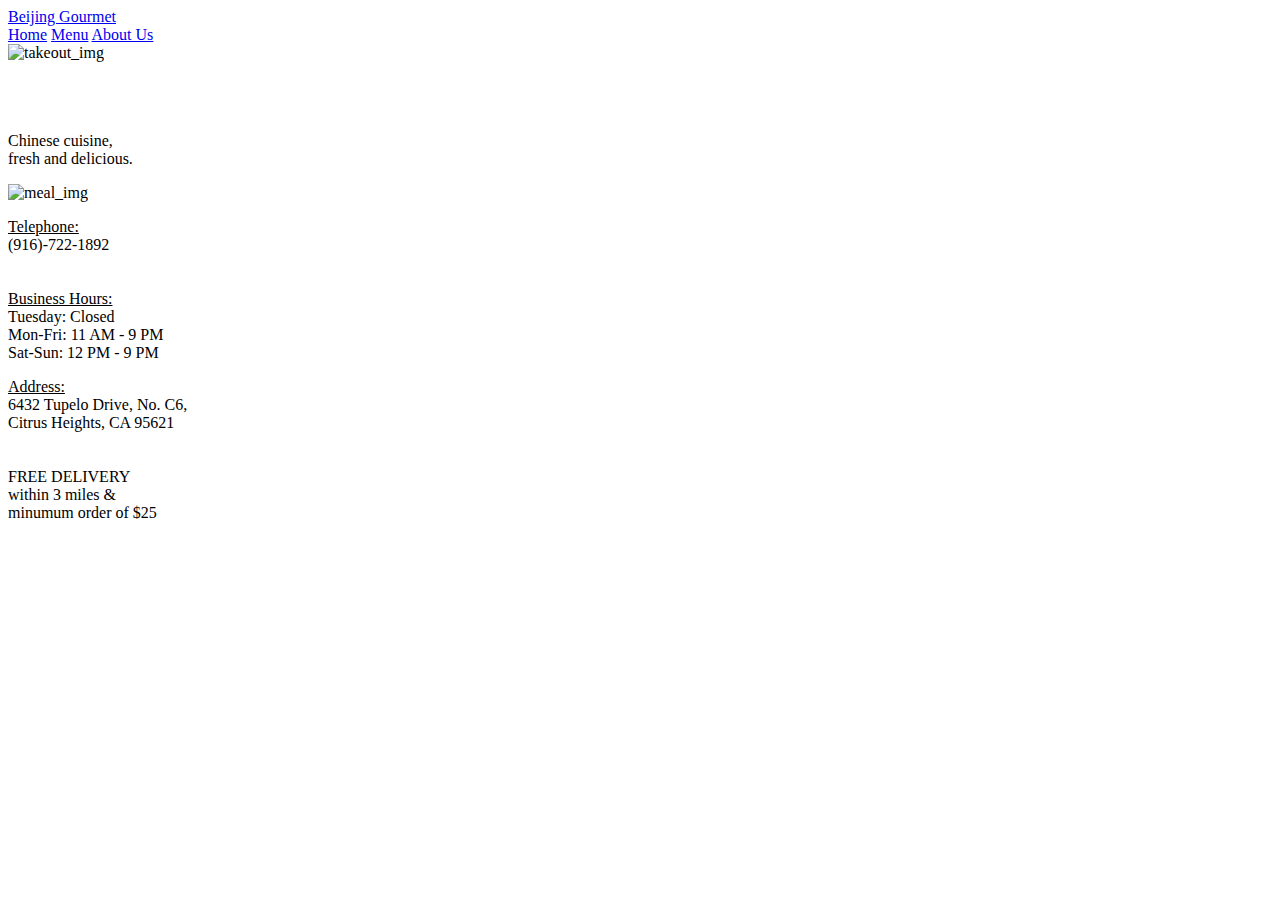
==== index.html @ d21e8456 "populated menu page (placeholder menu images)" ====
<!DOCTYPE html>
<html lang="en">
    <head>
        <meta charset="UTF-8">
        <meta name="viewport" content="width=device-width, initial-scale=1.0"/>
        <link rel="stylesheet" href="style.css">
        <title>Index</title>
    </head>

    <body>
        <header>
            <a href="index.html" class="logo">Beijing Gourmet</a>

            <nav class="navigation_bar">
                <a href="index.html">Home</a>
                <a href="menu.html">Menu</a>
                <a href="about_us.html">About Us</a>
            </nav>
        </header>
        
        <section>
            <div id="takeout_div">
                <img src="images/takeout_cropped.png" id="takeout" alt="takeout_img">
                <p id="tagline"><br><br><br>Chinese cuisine,<br>fresh and delicious.</p>
            </div>
            <div id="meal_div">
                <img src="images/meal_cropped.png" id="meal" alt="meal_img">
                <div id="info">
                    <p id="general">
                        <u>Telephone:</u>
                        <br>
                        (916)-722-1892
                        <br><br><br>
                        <u>Business Hours:</u>
                        <br>
                        Tuesday: Closed
                        <br>
                        Mon-Fri: 11 AM - 9 PM
                        <br>
                        Sat-Sun: 12 PM - 9 PM    
                    </p>
                    <p id="address">
                        <u>Address:</u>
                        <br>
                        6432 Tupelo Drive, No. C6,
                        <br>
                        Citrus Heights, CA 95621
                        <br><br><br>
                        FREE DELIVERY<br>within 3 miles &<br>minumum order of $25     
                    </p>
                </div>
            </div>

            
        </section>

        <br>
        <br>
        <br>
        
    </body>
</html>
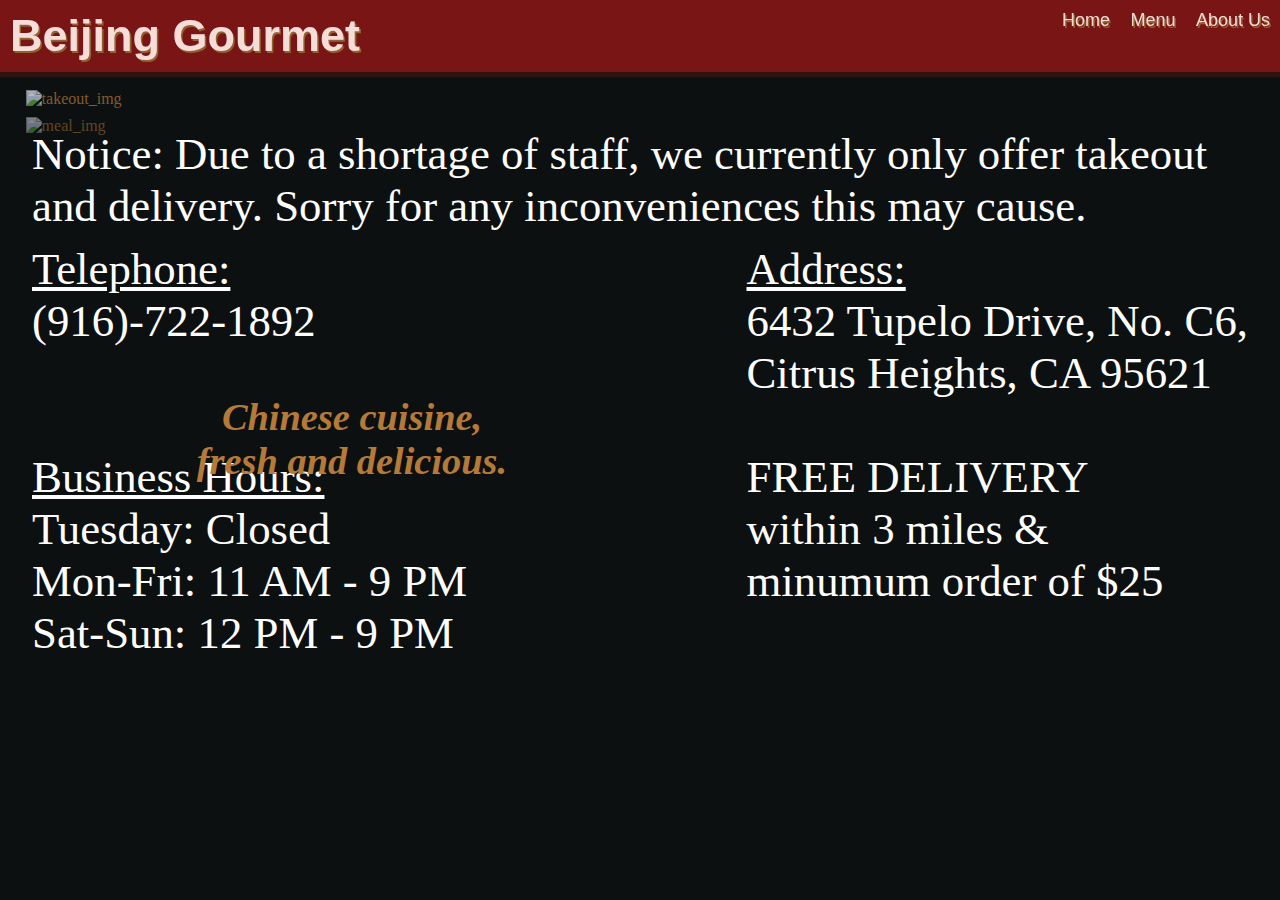
==== commit ae887d66: "added notice on home page about takeout and delivery" ====
--- a/index.html
+++ b/index.html
@@ -45,9 +45,12 @@
                         6432 Tupelo Drive, No. C6,
                         <br>
                         Citrus Heights, CA 95621
-                        <br><br><br>
+                        <br><br>
                         FREE DELIVERY<br>within 3 miles &<br>minumum order of $25     
                     </p>
+                </div>
+                <div id="notice">Notice: Due to a shortage of staff, we currently only offer takeout and delivery.
+                            Sorry for any inconveniences this may cause.
                 </div>
             </div>
 
--- a/style.css
+++ b/style.css
@@ -0,0 +1,148 @@
+body{
+    color: rgb(181, 122, 56); /*dark mustard*/
+    background-color: rgb(13, 16, 16); /*midnight*/
+    height: 100%;
+    margin: 0;
+}
+
+header{
+    position: fixed;
+    top: 0;
+    left: 0;
+    right: 0;
+    z-index: 100; /*very high number*/
+    display: flex; /*easier to manipulate positions*/
+    justify-content: space-between; /*separate logo and other links*/
+    padding: 10px;
+
+    background: rgb(122, 21, 21); /*dark red*/
+    box-shadow: 0 0.6vh rgba(122, 21, 21, 0.3); /*darker red*/
+    font-family:'Lucida Sans', 'Lucida Sans Regular', 'Lucida Grande', 'Lucida Sans Unicode', Geneva, Verdana, sans-serif;
+    text-shadow: 0.1rem 0.1rem rgb(143, 98, 47); /*dark mustard*/
+}
+
+header .logo{
+    font-size: 5vh;
+    font-weight: bolder;
+    color: rgb(247, 221, 218); /*light pink*/
+    text-decoration: none;
+}
+
+header .navigation_bar a{
+    font-size: 2vh;
+    color: rgb(247, 221, 218); /*light pink*/
+    text-decoration: none;
+    margin-left: 1rem;
+    
+}
+
+header .navigation_bar a:hover{
+    color: rgb(253, 254, 253); /*ivory*/
+    text-decoration: underline;
+}
+
+section #takeout_div{
+    display: flex;
+    justify-content: center;
+}
+
+section #takeout{
+    display: flex;
+    position: relative;
+    
+    width: 5000px;
+    max-width: 96vw;
+    height: auto;
+    max-height: 100%;
+    margin-top: 10vh;
+
+    opacity: 0.7;
+    
+}
+
+
+section #takeout_circle{
+    background-color:rgb(253, 254, 253); /*ivory*/
+    height: 400px;
+    width: 500px;
+    max-height: 35vw;
+    max-width: 45vw;
+    text-align: center;
+
+    color:rgb(5, 254, 253);
+    border-radius: 50%;
+    position: relative;
+    top: 0;
+
+
+
+    z-index: 2;
+}
+
+section #tagline{
+    z-index: 99;
+    position: absolute;
+    top: 25vh;
+    left: 10vw;
+    font-size: 3vw;
+    font-weight: bolder;
+    font-style: italic;
+    text-align: center;
+    display: inline-block;
+    vertical-align: middle;
+
+    background-image: url(images/white.svg.png);
+    border-radius: 50%;
+    height: 35vw;
+    width: 35vw;
+}
+
+@media only screen and (max-width: 480px){
+    header .logo{
+        font-size: 1rem;
+    }
+
+    header .navigation_bar a{
+        font-size: 1rem;
+    }
+
+    section #takeout{
+        margin-top: 30px;
+    }
+}
+
+
+section #meal_div{
+    display: flex;
+    justify-content: center;
+}
+
+section #meal{
+    position: relative;
+    
+    width: 5000px;
+    max-width: 96vw;
+    height: auto;
+    max-height: 100%;
+    margin-top: 1vh;
+
+    opacity: 0.5;
+}
+
+section #info{
+    width: 95%;
+    margin-top: 90px;
+    display: flex;
+    justify-content: space-between;
+    color:rgb(253, 254, 253); /*ivory*/
+    font-size: 3.5vw;
+    position: absolute;
+}
+
+section #notice{
+    width: 95%;
+    position: absolute;
+    margin-top: 20px; /* relative to takeout */
+    color:rgb(253, 254, 253); /*ivory*/
+    font-size: 3.5vw;
+}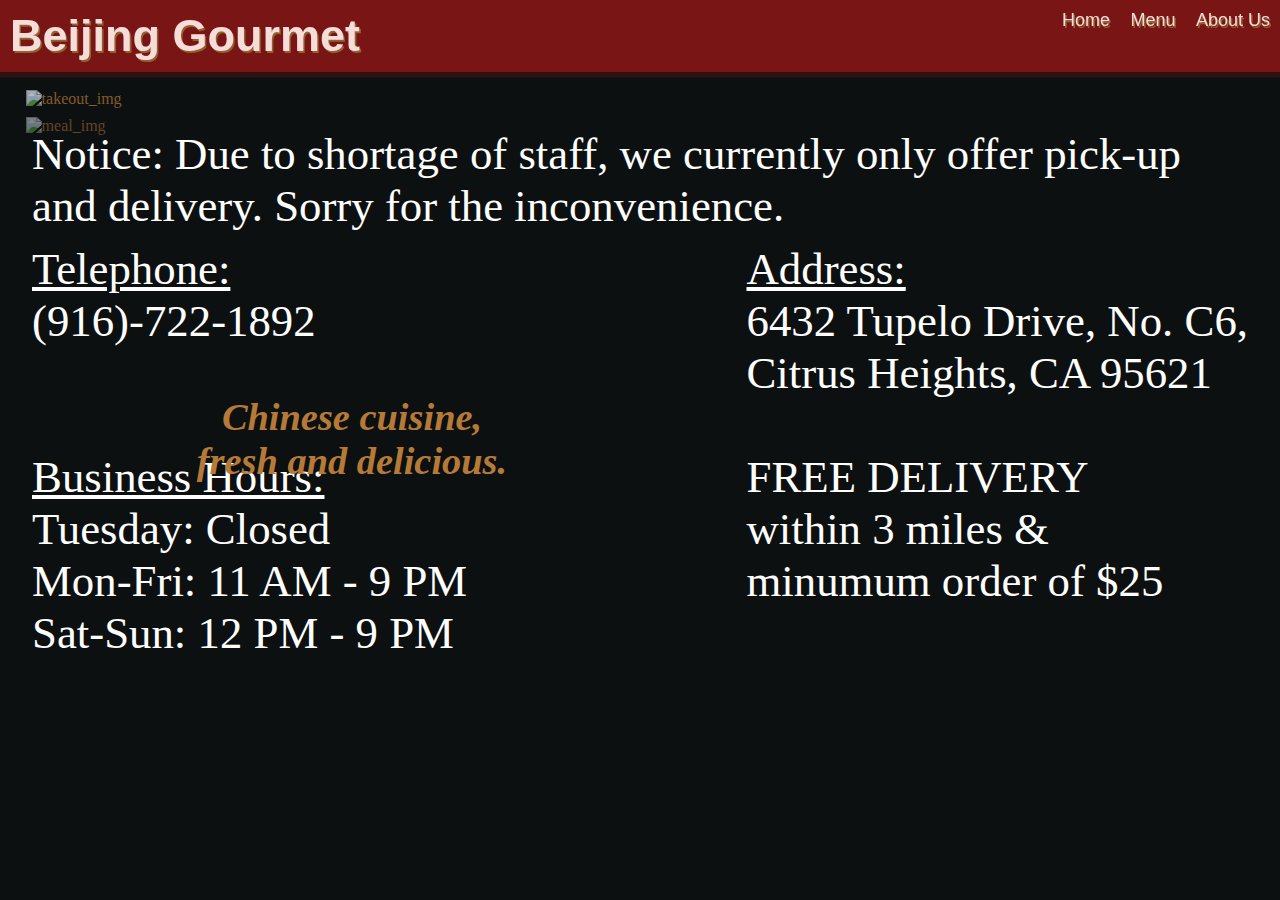
==== commit 21aaa323: "updated image gallery on About Us" ====
--- a/index.html
+++ b/index.html
@@ -49,8 +49,8 @@
                         FREE DELIVERY<br>within 3 miles &<br>minumum order of $25     
                     </p>
                 </div>
-                <div id="notice">Notice: Due to a shortage of staff, we currently only offer takeout and delivery.
-                            Sorry for any inconveniences this may cause.
+                <div id="notice">Notice: Due to shortage of staff, we currently only offer pick-up and delivery.
+                            Sorry for the inconvenience.
                 </div>
             </div>
 
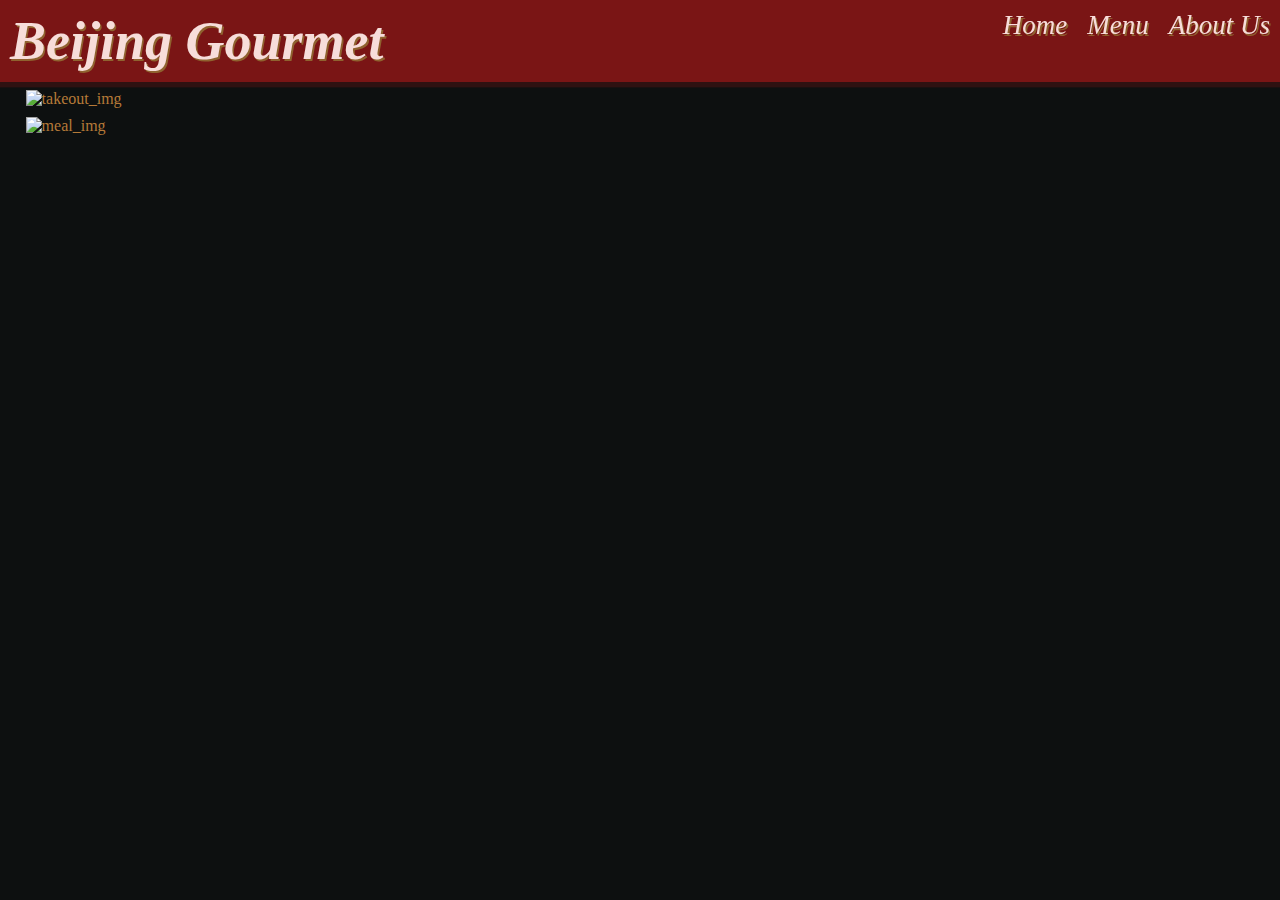
==== commit 7747c232: "changed navigation bar styling" ====
--- a/index.html
+++ b/index.html
@@ -21,11 +21,11 @@
         <section>
             <div id="takeout_div">
                 <img src="images/takeout_cropped.png" id="takeout" alt="takeout_img">
-                <p id="tagline"><br><br><br>Chinese cuisine,<br>fresh and delicious.</p>
+                <!--<p id="tagline"><br><br><br>Chinese cuisine,<br>fresh and delicious.</p>-->
             </div>
             <div id="meal_div">
                 <img src="images/meal_cropped.png" id="meal" alt="meal_img">
-                <div id="info">
+                <!--<div id="info">
                     <p id="general">
                         <u>Telephone:</u>
                         <br>
@@ -51,7 +51,8 @@
                 </div>
                 <div id="notice">Notice: Due to shortage of staff, we currently only offer pick-up and delivery.
                             Sorry for the inconvenience.
-                </div>
+                </div>-->
+            
             </div>
 
             
--- a/style.css
+++ b/style.css
@@ -17,19 +17,21 @@
 
     background: rgb(122, 21, 21); /*dark red*/
     box-shadow: 0 0.6vh rgba(122, 21, 21, 0.3); /*darker red*/
-    font-family:'Lucida Sans', 'Lucida Sans Regular', 'Lucida Grande', 'Lucida Sans Unicode', Geneva, Verdana, sans-serif;
+    /*font-family:'Lucida Sans', 'Lucida Sans Regular', 'Lucida Grande', 'Lucida Sans Unicode', Geneva, Verdana, sans-serif;*/
+    font: 'Franklin Gothic Medium';
+    font-style: italic;
     text-shadow: 0.1rem 0.1rem rgb(143, 98, 47); /*dark mustard*/
 }
 
 header .logo{
-    font-size: 5vh;
+    font-size: 6vh;
     font-weight: bolder;
     color: rgb(247, 221, 218); /*light pink*/
     text-decoration: none;
 }
 
 header .navigation_bar a{
-    font-size: 2vh;
+    font-size: 3vh;
     color: rgb(247, 221, 218); /*light pink*/
     text-decoration: none;
     margin-left: 1rem;
@@ -56,14 +58,14 @@
     max-height: 100%;
     margin-top: 10vh;
 
-    opacity: 0.7;
+    /*opacity: 0.7;*/
     
 }
 
 
-section #takeout_circle{
+/*section #takeout_circle{
     background-color:rgb(253, 254, 253); /*ivory*/
-    height: 400px;
+    /*height: 400px;
     width: 500px;
     max-height: 35vw;
     max-width: 45vw;
@@ -77,7 +79,7 @@
 
 
     z-index: 2;
-}
+}*/
 
 section #tagline{
     z-index: 99;
@@ -97,19 +99,6 @@
     width: 35vw;
 }
 
-@media only screen and (max-width: 480px){
-    header .logo{
-        font-size: 1rem;
-    }
-
-    header .navigation_bar a{
-        font-size: 1rem;
-    }
-
-    section #takeout{
-        margin-top: 30px;
-    }
-}
 
 
 section #meal_div{
@@ -126,7 +115,7 @@
     max-height: 100%;
     margin-top: 1vh;
 
-    opacity: 0.5;
+    /*opacity: 0.5;*/
 }
 
 section #info{
@@ -145,4 +134,23 @@
     margin-top: 20px; /* relative to takeout */
     color:rgb(253, 254, 253); /*ivory*/
     font-size: 3.5vw;
-}+}
+
+
+@media only screen and (max-width: 480px){
+    header .logo{
+        font-size: 1rem;
+    }
+
+    header .navigation_bar a{
+        font-size: 1rem;
+    }
+
+    section #takeout{
+        margin-top: 30px;
+    }
+
+    section #takeout_circle{
+        top: 30px;
+    }
+}
